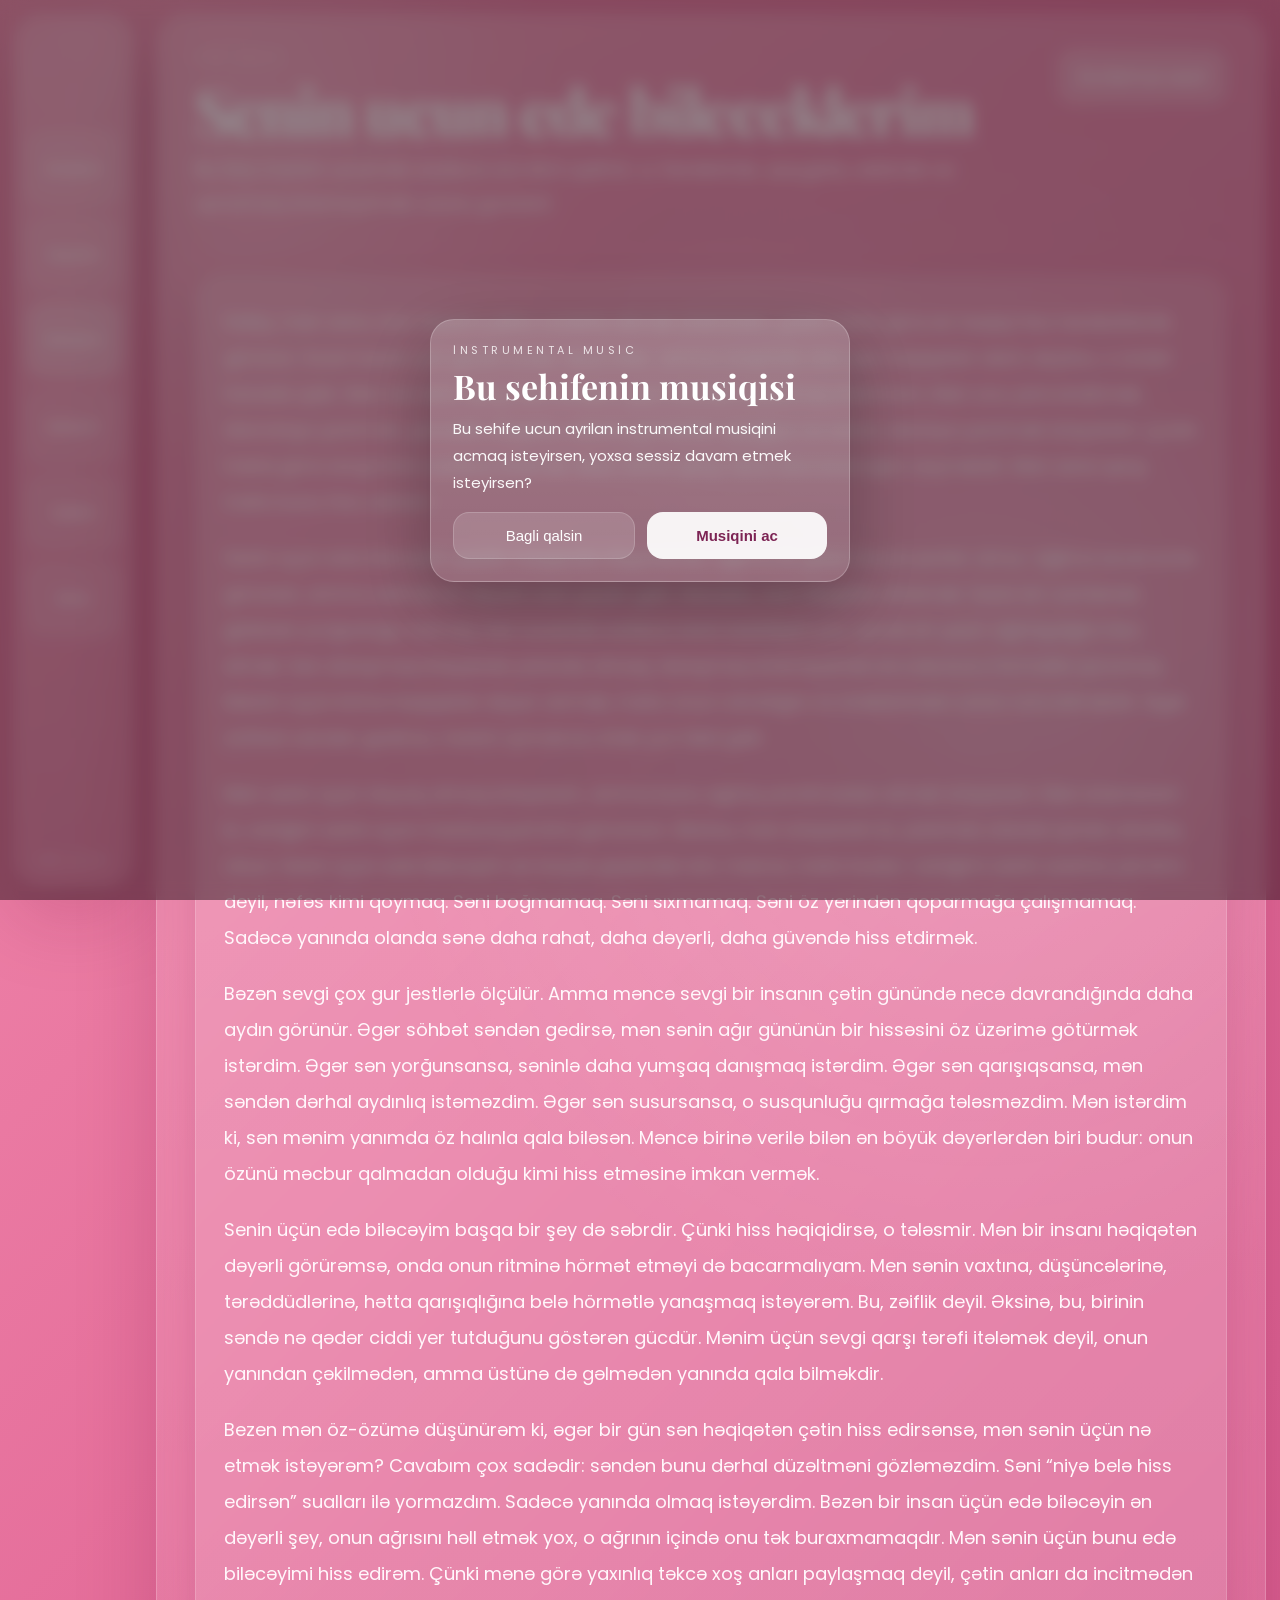
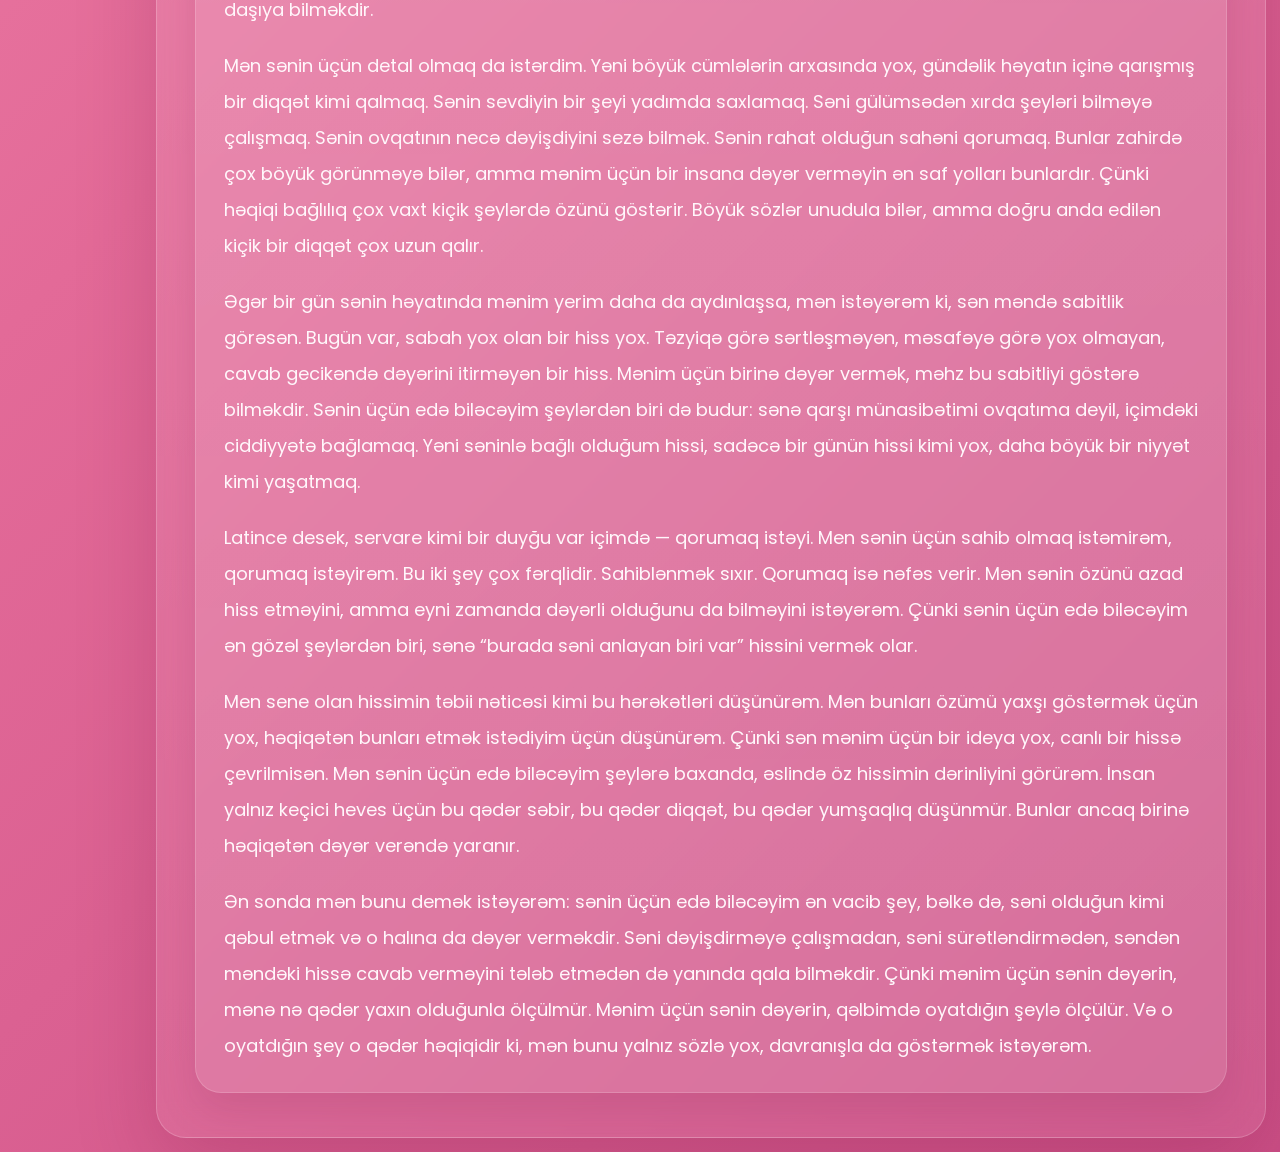
==== edeceklerim.html @ d5973ae8 "Add files via upload" ====
<!DOCTYPE html>
<html lang="az">
<head>
  <meta charset="UTF-8" />
  <meta name="viewport" content="width=device-width, initial-scale=1.0" />
  <title>Senin ucun ede bileceklerim</title>
  <link rel="preconnect" href="https://fonts.googleapis.com">
  <link rel="preconnect" href="https://fonts.gstatic.com" crossorigin>
  <link href="https://fonts.googleapis.com/css2?family=Playfair+Display:wght@500;700&family=Poppins:wght@300;400;500&display=swap" rel="stylesheet">
  <link rel="stylesheet" href="style.css" />
</head>
<body>

<div class="music-popup-overlay show" id="musicPopup">
  <div class="music-popup">
    <div class="music-popup-kicker">instrumental music</div>
    <h3>Bu sehifenin musiqisi</h3>
    <p>Bu sehife ucun ayrilan instrumental musiqini acmaq isteyirsen, yoxsa sessiz davam etmek isteyirsen?</p>
    <div class="music-popup-actions">
      <button class="secondary" type="button" onclick="closeMusicPopup(false)">Bagli qalsin</button>
      <button class="primary" type="button" onclick="closeMusicPopup(true)">Musiqini ac</button>
    </div>
  </div>
</div>
<audio id="pageAudio" class="page-audio" preload="auto" loop>
  <source src="Daylight (Instrumental).mp3" type="audio/mpeg">
</audio>

  <div class="page">
    <aside class="sidebar">
      <div class="brand"></div>
      <nav class="side-links">
        <a href="index.html" class="">Sevdiyim</a>
<a href="hislerim.html" class="">Heyatim</a>
<a href="edeceklerim.html" class="active">Herseyim</a>
<a href="niyyetim.html" class="">Meleyim</a>
<a href="mektub.html" class="">Qelbim</a>
      
        <a href="latin-arzular.html">Sirrim</a>
      </nav>
      <div class="side-note">for haley</div>
    </aside>
    <main class="content">
      
        <section class="section-page">
          <div class="section-top">
            <div>
              <div class="section-kicker">for haley</div>
              <h1 class="section-title">Senin ucun ede bileceklerim</h1>
              <p class="section-intro">Bu hiss menim ucumde sadece söz kimi qalmir; o, hereketde, qaygida, sebirde ve qorumaq istemeyimde ozunu gosterir.</p>
            </div>
            <a class="back-link" href="index.html">Sevdiyimye qayit</a>
          </div>
          <div class="long-card">
            <p>Haley, men sene olan hissimi yalnız sözlərlə demək istəmirəm, çünki mənə görə ən həqiqi hiss hərəkətlərdə görünür. İnsan bəzən çox gözəl sözlər deyə bilər, amma ürəyində olan şey həqiqətən dərin deyilsə, o sözlər havada qalır. Men isə sene qarşı hiss etdiyim şeyi havada saxlamaq istəmirəm. Men onu yerə endirmək, davranışa çevirmək, gündəlik diqqətə, səbirlə göstərilən qayğıya və səssiz dəstəyə çevirmək istəyərəm. Çünki mənə görə sevgi birini sadəcə istəmək deyil, birinə qarşı necə davranacağını seçməkdir. Men sene qarşı məhz bunu hiss edirəm.</p>
<p>Senin üçün edə biləcəyim şeylər haqqında düşünəndə, ağlıma ilk gələn böyük jestlər olmur. Ağlıma əvvəl xırda görünən, amma əslində ən dəyərli olan şeylər gəlir. Məsələn, səni diqqətlə dinləmək. Sənin bir cümləndə gizlənən yorğunluğu tutmaq. Sən susanda sadəcə səsin kəsildiyini yox, içində bir şeyin ağırlaşdığını hiss etmək. Sən danışmaq istəyəndə yanında olmaq, danışmaq istəməyəndə isə sükutunu hörmətlə qorumaq. Mənim üçün birinə həqiqətən dəyər vermək, məhz onun rahatlığını öz istəklərindən üstün tuta bilməkdir. Əgər söhbət səndən gedirsə, mənim içimdə bu istək çox təbii gəlir.</p>
<p>Men sənin üçün dayaq olmaq istəyərəm, amma bunu ağırlıq yaratmadan etmək istəyərəm. Mən istəmərəm ki, varlığım sənin üçün məcburiyyət kimi görünsün. Əksinə, men istəyərəm ki, yanımda olanda içində rahatlıq olsun. Sənin üçün edə biləcəyim ən böyük şeylərdən biri, məncə, məhz budur: varlığımı sənin üzərinə yük kimi deyil, nəfəs kimi qoymaq. Səni boğmamaq. Səni sıxmamaq. Səni öz yerindən qoparmağa çalışmamaq. Sadəcə yanında olanda sənə daha rahat, daha dəyərli, daha güvəndə hiss etdirmək.</p>
<p>Bəzən sevgi çox gur jestlərlə ölçülür. Amma məncə sevgi bir insanın çətin günündə necə davrandığında daha aydın görünür. Əgər söhbət səndən gedirsə, mən sənin ağır gününün bir hissəsini öz üzərimə götürmək istərdim. Əgər sən yorğunsansa, səninlə daha yumşaq danışmaq istərdim. Əgər sən qarışıqsansa, mən səndən dərhal aydınlıq istəməzdim. Əgər sən susursansa, o susqunluğu qırmağa tələsməzdim. Mən istərdim ki, sən mənim yanımda öz halınla qala biləsən. Məncə birinə verilə bilən ən böyük dəyərlərdən biri budur: onun özünü məcbur qalmadan olduğu kimi hiss etməsinə imkan vermək.</p>
<p>Senin üçün edə biləcəyim başqa bir şey də səbrdir. Çünki hiss həqiqidirsə, o tələsmir. Mən bir insanı həqiqətən dəyərli görürəmsə, onda onun ritminə hörmət etməyi də bacarmalıyam. Men sənin vaxtına, düşüncələrinə, tərəddüdlərinə, hətta qarışıqlığına belə hörmətlə yanaşmaq istəyərəm. Bu, zəiflik deyil. Əksinə, bu, birinin səndə nə qədər ciddi yer tutduğunu göstərən gücdür. Mənim üçün sevgi qarşı tərəfi itələmək deyil, onun yanından çəkilmədən, amma üstünə də gəlmədən yanında qala bilməkdir.</p>
<p>Bezen mən öz-özümə düşünürəm ki, əgər bir gün sən həqiqətən çətin hiss edirsənsə, mən sənin üçün nə etmək istəyərəm? Cavabım çox sadədir: səndən bunu dərhal düzəltməni gözləməzdim. Səni “niyə belə hiss edirsən” sualları ilə yormazdım. Sadəcə yanında olmaq istəyərdim. Bəzən bir insan üçün edə biləcəyin ən dəyərli şey, onun ağrısını həll etmək yox, o ağrının içində onu tək buraxmamaqdır. Mən sənin üçün bunu edə biləcəyimi hiss edirəm. Çünki mənə görə yaxınlıq təkcə xoş anları paylaşmaq deyil, çətin anları da incitmədən daşıya bilməkdir.</p>
<p>Mən sənin üçün detal olmaq da istərdim. Yəni böyük cümlələrin arxasında yox, gündəlik həyatın içinə qarışmış bir diqqət kimi qalmaq. Sənin sevdiyin bir şeyi yadımda saxlamaq. Səni gülümsədən xırda şeyləri bilməyə çalışmaq. Sənin ovqatının necə dəyişdiyini sezə bilmək. Sənin rahat olduğun sahəni qorumaq. Bunlar zahirdə çox böyük görünməyə bilər, amma mənim üçün bir insana dəyər verməyin ən saf yolları bunlardır. Çünki həqiqi bağlılıq çox vaxt kiçik şeylərdə özünü göstərir. Böyük sözlər unudula bilər, amma doğru anda edilən kiçik bir diqqət çox uzun qalır.</p>
<p>Əgər bir gün sənin həyatında mənim yerim daha da aydınlaşsa, mən istəyərəm ki, sən məndə sabitlik görəsən. Bugün var, sabah yox olan bir hiss yox. Təzyiqə görə sərtləşməyən, məsafəyə görə yox olmayan, cavab gecikəndə dəyərini itirməyən bir hiss. Mənim üçün birinə dəyər vermək, məhz bu sabitliyi göstərə bilməkdir. Sənin üçün edə biləcəyim şeylərdən biri də budur: sənə qarşı münasibətimi ovqatıma deyil, içimdəki ciddiyyətə bağlamaq. Yəni səninlə bağlı olduğum hissi, sadəcə bir günün hissi kimi yox, daha böyük bir niyyət kimi yaşatmaq.</p>
<p>Latince desek, servare kimi bir duyğu var içimdə — qorumaq istəyi. Men sənin üçün sahib olmaq istəmirəm, qorumaq istəyirəm. Bu iki şey çox fərqlidir. Sahiblənmək sıxır. Qorumaq isə nəfəs verir. Mən sənin özünü azad hiss etməyini, amma eyni zamanda dəyərli olduğunu da bilməyini istəyərəm. Çünki sənin üçün edə biləcəyim ən gözəl şeylərdən biri, sənə “burada səni anlayan biri var” hissini vermək olar.</p>
<p>Men sene olan hissimin təbii nəticəsi kimi bu hərəkətləri düşünürəm. Mən bunları özümü yaxşı göstərmək üçün yox, həqiqətən bunları etmək istədiyim üçün düşünürəm. Çünki sən mənim üçün bir ideya yox, canlı bir hissə çevrilmisən. Mən sənin üçün edə biləcəyim şeylərə baxanda, əslində öz hissimin dərinliyini görürəm. İnsan yalnız keçici heves üçün bu qədər səbir, bu qədər diqqət, bu qədər yumşaqlıq düşünmür. Bunlar ancaq birinə həqiqətən dəyər verəndə yaranır.</p>
<p>Ən sonda mən bunu demək istəyərəm: sənin üçün edə biləcəyim ən vacib şey, bəlkə də, səni olduğun kimi qəbul etmək və o halına da dəyər verməkdir. Səni dəyişdirməyə çalışmadan, səni sürətləndirmədən, səndən məndəki hissə cavab verməyini tələb etmədən də yanında qala bilməkdir. Çünki mənim üçün sənin dəyərin, mənə nə qədər yaxın olduğunla ölçülmür. Mənim üçün sənin dəyərin, qəlbimdə oyatdığın şeylə ölçülür. Və o oyatdığın şey o qədər həqiqidir ki, mən bunu yalnız sözlə yox, davranışla da göstərmək istəyərəm.</p>
          
      </section>
        
    </main>
  </div>

<script>
(function() {
  try {
    const allKeys = ['home.mp3','hislerim.mp3','edeceklerim.mp3','niyyetim.mp3','mektub.mp3','latin.mp3'];
    allKeys.forEach(function(key) {
      if (key !== 'edeceklerim.mp3') {
        localStorage.removeItem('autoplay_' + key);
      }
    });
  } catch (e) {}
})();

const popupEl = document.getElementById('musicPopup');
const audioEl = document.getElementById('pageAudio');

function closeMusicPopup(shouldPlay) {
  popupEl.classList.remove('show');
  if (shouldPlay) {
    try {
      localStorage.setItem('autoplay_edeceklerim.mp3', '1');
    } catch(e) {}
    const playPromise = audioEl.play();
    if (playPromise && typeof playPromise.then === 'function') {
      playPromise.catch(function() {});
    }
  } else {
    try {
      localStorage.removeItem('autoplay_edeceklerim.mp3');
    } catch(e) {}
    audioEl.pause();
    audioEl.currentTime = 0;
  }
}

window.addEventListener('pageshow', function() {
  popupEl.classList.add('show');
  audioEl.pause();
  audioEl.currentTime = 0;
});

document.addEventListener('visibilitychange', function() {
  if (document.hidden) {
    audioEl.pause();
  }
});

window.addEventListener('beforeunload', function() {
  audioEl.pause();
  audioEl.currentTime = 0;
});
</script>

</body>
</html>
---- style.css ----
* { box-sizing: border-box; margin: 0; padding: 0; }
:root{
  --bg1:#f48eb0;
  --bg2:#e36a98;
  --bg3:#cb4f86;
  --panel: rgba(255,255,255,0.14);
  --panel-strong: rgba(255,255,255,0.20);
  --text: #fff7fb;
  --muted: rgba(255,245,250,0.88);
  --shadow: 0 28px 80px rgba(120, 18, 60, 0.22);
}
html{ scroll-behavior:smooth; }
body{
  font-family: "Poppins", system-ui, -apple-system, Segoe UI, sans-serif;
  color: var(--text);
  background: linear-gradient(135deg,var(--bg1),var(--bg2) 48%,var(--bg3));
  min-height: 100vh;
  overflow-x: hidden;
}
body::before{
  content:"";
  position:fixed; inset:0;
  background:
    radial-gradient(circle at 20% 18%, rgba(255,255,255,.16), transparent 26%),
    radial-gradient(circle at 82% 72%, rgba(255,255,255,.11), transparent 24%),
    radial-gradient(circle at 60% 42%, rgba(255,220,235,.10), transparent 22%);
  pointer-events:none;
}
.page{
  width:min(1380px, calc(100% - 28px));
  margin:14px auto;
  min-height:calc(100vh - 28px);
  display:grid;
  grid-template-columns: 120px 1fr;
  gap:22px;
  align-items:stretch;
}
.sidebar{
  position:sticky;
  top:14px;
  height:calc(100vh - 28px);
  border-radius:28px;
  background: linear-gradient(180deg, rgba(255,255,255,.16), rgba(255,255,255,.08));
  backdrop-filter: blur(14px);
  box-shadow: var(--shadow);
  border:1px solid rgba(255,255,255,.20);
  padding:16px 12px;
  display:flex;
  flex-direction:column;
  align-items:center;
}
.brand{
  width:82px; height:82px; border-radius:50%;
  border:1px solid rgba(255,255,255,.33);
  position:relative; margin-bottom:18px;
}
.brand::before,.brand::after{
  content:""; position:absolute; inset:12px;
  border-radius:50%; border:1px solid rgba(255,255,255,.22);
}
.brand::after{ inset:24px; }
.side-links{
  width:100%; display:flex; flex-direction:column; gap:10px;
}
.side-links a{
  width:100%;
  text-decoration:none; color:var(--text);
  background: rgba(255,255,255,.10);
  border:1px solid rgba(255,255,255,.14);
  border-radius:18px;
  min-height:76px;
  padding:12px 8px;
  display:flex; align-items:center; justify-content:center;
  text-align:center;
  font-size:12px; line-height:1.3; font-weight:500;
  transition:.25s ease;
}
.side-links a:hover, .side-links a.active{
  background: rgba(255,255,255,.20);
  transform: translateY(-1px);
}
.side-note{
  margin-top:auto;
  text-align:center;
  font-size:10px;
  letter-spacing:.28em;
  text-transform:uppercase;
  opacity:.78;
}
.content{
  border-radius:30px;
  background: linear-gradient(180deg, rgba(255,255,255,.14), rgba(255,255,255,.07));
  border:1px solid rgba(255,255,255,.18);
  backdrop-filter: blur(15px);
  box-shadow: var(--shadow);
  padding:34px 38px 44px;
  position:relative;
  overflow:hidden;
}
.content::before{
  content:"";
  position:absolute; inset:0;
  background: radial-gradient(circle at 74% 26%, rgba(255,255,255,.12), transparent 28%);
  pointer-events:none;
}
.hero{
  display:grid;
  grid-template-columns: 1.05fr .95fr;
  align-items:center;
  gap:18px;
  min-height:78vh;
  position:relative;
  z-index:1;
}
.eyebrow{
  font-size:11px;
  letter-spacing:.36em;
  text-transform:uppercase;
  opacity:.84;
  margin-bottom:20px;
}
h1.hero-title{
  font-family:"Playfair Display", Georgia, serif;
  font-size: clamp(62px, 8vw, 94px);
  line-height:.94;
  letter-spacing:-.04em;
  margin-bottom:22px;
  text-shadow:0 8px 24px rgba(255,255,255,.08);
}
.hero-sub{
  font-size:22px;
  line-height:1.62;
  color:var(--muted);
  max-width:560px;
  margin-bottom:28px;
}
.hero-card{
  max-width:680px;
  background: rgba(255,255,255,.12);
  border:1px solid rgba(255,255,255,.18);
  border-radius:24px;
  padding:24px 24px 22px;
  box-shadow:0 16px 40px rgba(110, 16, 60, 0.12);
}
.hero-card p{
  font-size:17px;
  line-height:1.95;
  color:var(--text);
  text-shadow:0 0 12px rgba(255,255,255,.07);
}
.cta{
  display:inline-flex;
  text-decoration:none;
  align-items:center; justify-content:center;
  margin-top:22px;
  padding:17px 28px;
  border-radius:18px;
  background: rgba(255,255,255,.24);
  border:1px solid rgba(255,255,255,.22);
  color:var(--text);
  font-size:18px;
  font-weight:500;
}
.visual{
  position:relative;
  min-height:620px;
}
.mini-hearts span{
  position:absolute;
  font-size: clamp(18px, 2.3vw, 54px);
  color: rgba(255,220,232,.86);
  filter: drop-shadow(0 0 16px rgba(255,235,242,.34));
  animation: float 3.4s ease-in-out infinite;
}
.mini-hearts span:nth-child(1){ top:70px; left:60%; }
.mini-hearts span:nth-child(2){ top:126px; left:46%; font-size:28px; animation-delay:.4s;}
.mini-hearts span:nth-child(3){ top:104px; right:16px; animation-delay:.8s;}
.mini-hearts span:nth-child(4){ top:310px; left:20%; font-size:42px; animation-delay:1s;}
.mini-hearts span:nth-child(5){ bottom:118px; left:40%; font-size:54px; animation-delay:.5s;}
.mini-hearts span:nth-child(6){ bottom:60px; right:40px; animation-delay:1.1s;}
.mini-hearts span:nth-child(7){ top:220px; right:86px; font-size:36px; animation-delay:.7s;}
.mini-hearts span:nth-child(8){ top:188px; left:84%; font-size:12px; animation-delay:.2s;}
.mini-hearts span:nth-child(9){ bottom:190px; right:6px; font-size:14px; animation-delay:1.4s;}
.heart-stage{
  position:absolute;
  right:0; top:108px;
  width:min(560px,100%);
  height:440px;
}
.outline-heart{
  position:absolute;
  border:6px solid rgba(255,206,220,.74);
  border-top:none; border-right:none;
  border-radius:300px 300px 24px 300px;
  transform:rotate(-45deg);
  filter:drop-shadow(0 0 24px rgba(255,228,236,.30));
}
.outline-heart::before,.outline-heart::after{
  content:"";
  position:absolute;
  border:inherit;
  border-radius:50%;
}
.big{
  width:315px; height:315px; left:78px; top:34px;
  animation: beat 3s ease-in-out infinite;
}
.big::before{ width:315px; height:315px; left:-157.5px; top:0; }
.big::after{ width:315px; height:315px; left:0; top:-157.5px; }
.small{
  width:238px; height:238px; right:16px; bottom:32px;
  animation: beat 3s ease-in-out infinite .7s;
}
.small::before{ width:238px; height:238px; left:-119px; top:0; }
.small::after{ width:238px; height:238px; left:0; top:-119px; }

.section-page{
  position:relative;
  z-index:1;
}
.section-top{
  display:flex;
  align-items:flex-start;
  justify-content:space-between;
  gap:18px;
  margin-bottom:28px;
}
.section-title{
  font-family:"Playfair Display", Georgia, serif;
  font-size: clamp(42px, 5vw, 68px);
  line-height: .95;
  letter-spacing:-.03em;
  margin-bottom:12px;
}
.section-kicker{
  font-size:11px;
  letter-spacing:.34em;
  text-transform:uppercase;
  opacity:.8;
  margin-bottom:14px;
}
.back-link{
  text-decoration:none;
  color:var(--text);
  background: rgba(255,255,255,.18);
  border:1px solid rgba(255,255,255,.18);
  border-radius:16px;
  padding:14px 18px;
  white-space:nowrap;
}
.section-intro{
  max-width:900px;
  font-size:19px;
  line-height:1.8;
  color:var(--muted);
  margin-bottom:26px;
}
.long-card{
  background: rgba(255,255,255,.11);
  border:1px solid rgba(255,255,255,.16);
  border-radius:26px;
  padding:28px;
  box-shadow:0 18px 42px rgba(108, 16, 60, 0.12);
}
.long-card p{
  font-size:18px;
  line-height:2;
  margin-bottom:20px;
}
.long-card p:last-child{ margin-bottom:0; }

@keyframes float{
  0%,100%{ transform:translateY(0) scale(1); opacity:.86; }
  50%{ transform:translateY(-8px) scale(1.06); opacity:1; }
}
@keyframes beat{
  0%,100%{ transform:rotate(-45deg) scale(1); }
  50%{ transform:rotate(-45deg) scale(1.05); }
}
@media (max-width: 1080px){
  .page{ grid-template-columns: 100px 1fr; }
  .hero{ grid-template-columns: 1fr; }
  .visual{ min-height:500px; }
  .heart-stage{ position:relative; top:20px; margin:0 auto; }
}
@media (max-width: 700px){
  .page{
    grid-template-columns:1fr;
    width:calc(100% - 14px);
    margin:7px auto;
    gap:12px;
  }
  .sidebar{
    position:relative;
    top:0;
    height:auto;
    flex-direction:row;
    align-items:stretch;
    overflow:auto;
    padding:10px;
  }
  .brand{ display:none; }
  .side-links{
    flex-direction:row;
    width:max-content;
  }
  .side-links a{ min-width:120px; min-height:auto; }
  .side-note{ display:none; }
  .content{ padding:22px 18px 26px; }
  .hero-title{ font-size:52px; }
  .hero-sub{ font-size:18px; }
  .hero-card p,.long-card p{ font-size:16px; line-height:1.85; }
  .section-intro{ font-size:17px; }
  .heart-stage{ width:100%; height:300px; top:0; }
  .big{ width:220px; height:220px; left:30px; top:28px; }
  .big::before{ width:220px; height:220px; left:-110px; }
  .big::after{ width:220px; height:220px; top:-110px; }
  .small{ width:168px; height:168px; right:18px; bottom:22px; }
  .small::before{ width:168px; height:168px; left:-84px; }
  .small::after{ width:168px; height:168px; top:-84px; }
}




.audio-box{
  margin-top: 22px;
  background: rgba(255,255,255,.12);
  border:1px solid rgba(255,255,255,.18);
  border-radius:20px;
  padding:16px;
  box-shadow:0 14px 34px rgba(108,16,60,.10);
}
.audio-kicker{
  font-size:11px;
  letter-spacing:.30em;
  text-transform:uppercase;
  opacity:.78;
  margin-bottom:10px;
}
.audio-box p{
  font-size:14px !important;
  line-height:1.7 !important;
  margin-bottom:10px !important;
}
audio{
  width:100%;
  height:40px;
  margin-top:8px;
}
@media (max-width: 430px){
  body{
    background: linear-gradient(135deg, #f48eb0 0%, #e36a98 52%, #cb4f86 100%);
  }
  .page{
    width:calc(100% - 12px);
    margin:6px auto;
    gap:10px;
  }
  .sidebar{
    padding:8px;
    border-radius:22px;
  }
  .side-links{
    gap:8px;
  }
  .side-links a{
    min-width:116px;
    border-radius:16px;
    padding:10px 8px;
    font-size:11px;
  }
  .content{
    border-radius:24px;
    padding:18px 14px 22px;
  }
  .hero{
    min-height:auto;
    gap:10px;
  }
  .eyebrow{
    font-size:10px;
    margin-bottom:14px;
  }
  h1.hero-title{
    font-size:44px;
    margin-bottom:16px;
  }
  .hero-sub{
    font-size:16px;
    line-height:1.55;
    margin-bottom:18px;
  }
  .hero-card{
    border-radius:18px;
    padding:16px;
  }
  .hero-card p{
    font-size:15px;
    line-height:1.82;
  }
  .cta{
    width:100%;
    font-size:16px;
    padding:15px 18px;
    border-radius:16px;
  }
  .visual{
    min-height:300px;
  }
  .heart-stage{
    height:260px;
  }
  .section-title{
    font-size:34px;
    line-height:1;
  }
  .section-intro{
    font-size:16px;
    line-height:1.72;
  }
  .section-top{
    flex-direction:column;
    align-items:flex-start;
    margin-bottom:18px;
  }
  .back-link{
    padding:12px 14px;
    font-size:14px;
  }
  .long-card{
    border-radius:18px;
    padding:16px;
  }
  .long-card p{
    font-size:15px;
    line-height:1.9;
    margin-bottom:16px;
  }
  .audio-box{
    border-radius:18px;
    padding:14px;
  }
}


.music-popup-overlay{
  position: fixed;
  inset: 0;
  background: rgba(0,0,0,.42);
  backdrop-filter: blur(8px);
  display: none;
  align-items: center;
  justify-content: center;
  z-index: 9999;
  padding: 18px;
}
.music-popup-overlay.show{ display:flex; }
.music-popup{
  width: min(420px, 100%);
  border-radius: 24px;
  padding: 22px;
  background: linear-gradient(180deg, rgba(255,255,255,.18), rgba(255,255,255,.10));
  border: 1px solid rgba(255,255,255,.22);
  box-shadow: 0 24px 70px rgba(0,0,0,.26);
  color: white;
}
.music-popup-kicker{
  font-size: 11px;
  letter-spacing: .32em;
  text-transform: uppercase;
  opacity: .8;
  margin-bottom: 10px;
}
.music-popup h3{
  font-family:"Playfair Display", Georgia, serif;
  font-size: 34px;
  line-height: 1;
  margin-bottom: 12px;
}
.music-popup p{
  font-size: 15px;
  line-height: 1.8;
  opacity: .95;
  margin-bottom: 16px;
}
.music-popup-actions{
  display:flex;
  gap: 12px;
}
.music-popup-actions button{
  flex:1;
  border:none;
  border-radius: 16px;
  padding: 14px 16px;
  cursor:pointer;
  font-size:15px;
}
.music-popup-actions .primary{
  background: rgba(255,255,255,.92);
  color:#7d2454;
  font-weight:600;
}
.music-popup-actions .secondary{
  background: rgba(255,255,255,.14);
  color:white;
  border:1px solid rgba(255,255,255,.18);
}
.page-audio{
  display:none;
}
@media (max-width: 430px){
  .music-popup{
    border-radius: 20px;
    padding: 18px;
  }
  .music-popup h3{
    font-size: 28px;
  }
  .music-popup p{
    font-size: 14px;
    line-height: 1.7;
  }
  .music-popup-actions{
    flex-direction: column;
  }
}


#pageAudio {
  display: none !important;
}
audio {
  display: none !important;
}
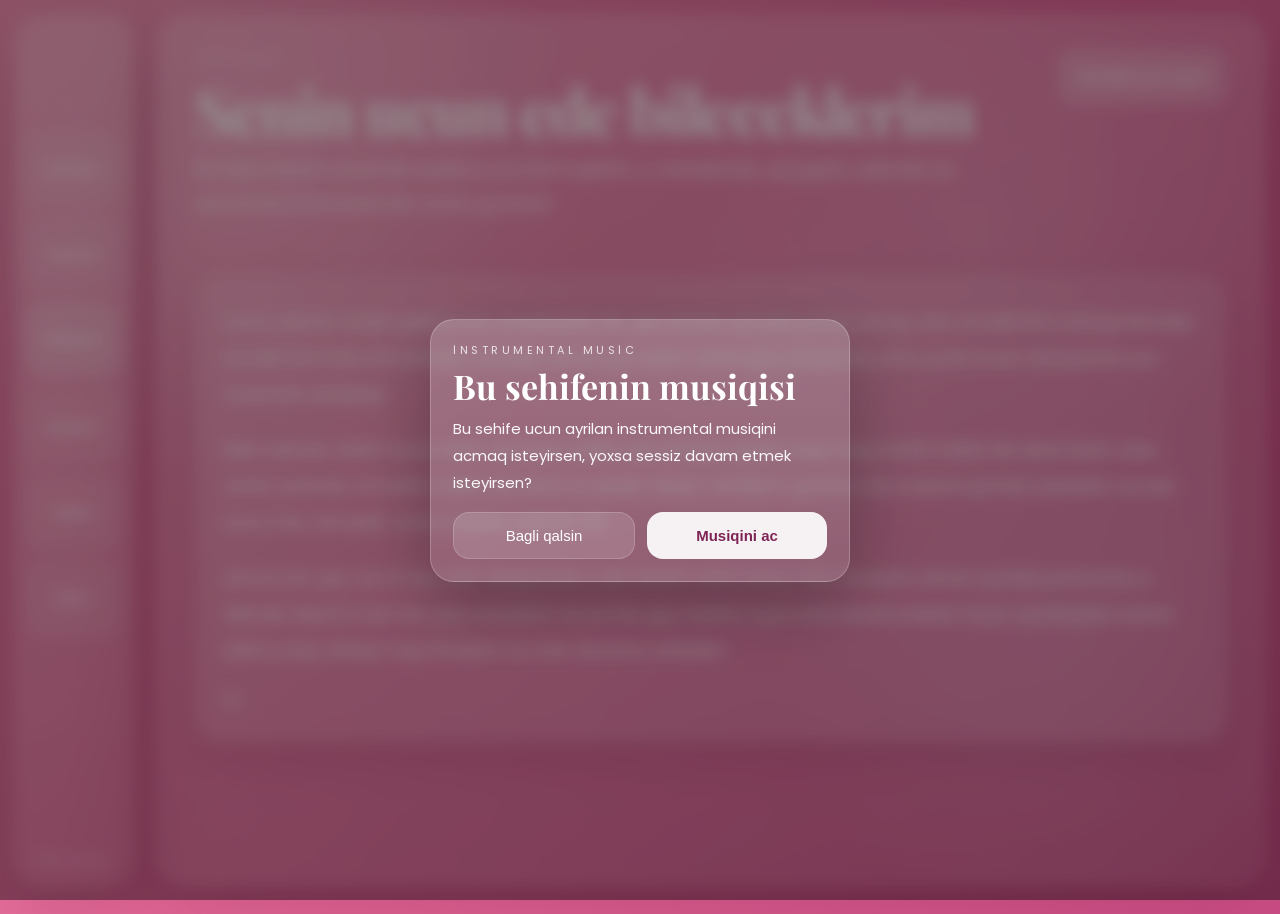
==== commit c11e6579: "Add files via upload" ====
--- a/edeceklerim.html
+++ b/edeceklerim.html
@@ -52,22 +52,10 @@
             <a class="back-link" href="index.html">Sevdiyimye qayit</a>
           </div>
           <div class="long-card">
-            <p>Haley, men sene olan hissimi yalnız sözlərlə demək istəmirəm, çünki mənə görə ən həqiqi hiss hərəkətlərdə görünür. İnsan bəzən çox gözəl sözlər deyə bilər, amma ürəyində olan şey həqiqətən dərin deyilsə, o sözlər havada qalır. Men isə sene qarşı hiss etdiyim şeyi havada saxlamaq istəmirəm. Men onu yerə endirmək, davranışa çevirmək, gündəlik diqqətə, səbirlə göstərilən qayğıya və səssiz dəstəyə çevirmək istəyərəm. Çünki mənə görə sevgi birini sadəcə istəmək deyil, birinə qarşı necə davranacağını seçməkdir. Men sene qarşı məhz bunu hiss edirəm.</p>
-<p>Senin üçün edə biləcəyim şeylər haqqında düşünəndə, ağlıma ilk gələn böyük jestlər olmur. Ağlıma əvvəl xırda görünən, amma əslində ən dəyərli olan şeylər gəlir. Məsələn, səni diqqətlə dinləmək. Sənin bir cümləndə gizlənən yorğunluğu tutmaq. Sən susanda sadəcə səsin kəsildiyini yox, içində bir şeyin ağırlaşdığını hiss etmək. Sən danışmaq istəyəndə yanında olmaq, danışmaq istəməyəndə isə sükutunu hörmətlə qorumaq. Mənim üçün birinə həqiqətən dəyər vermək, məhz onun rahatlığını öz istəklərindən üstün tuta bilməkdir. Əgər söhbət səndən gedirsə, mənim içimdə bu istək çox təbii gəlir.</p>
-<p>Men sənin üçün dayaq olmaq istəyərəm, amma bunu ağırlıq yaratmadan etmək istəyərəm. Mən istəmərəm ki, varlığım sənin üçün məcburiyyət kimi görünsün. Əksinə, men istəyərəm ki, yanımda olanda içində rahatlıq olsun. Sənin üçün edə biləcəyim ən böyük şeylərdən biri, məncə, məhz budur: varlığımı sənin üzərinə yük kimi deyil, nəfəs kimi qoymaq. Səni boğmamaq. Səni sıxmamaq. Səni öz yerindən qoparmağa çalışmamaq. Sadəcə yanında olanda sənə daha rahat, daha dəyərli, daha güvəndə hiss etdirmək.</p>
-<p>Bəzən sevgi çox gur jestlərlə ölçülür. Amma məncə sevgi bir insanın çətin günündə necə davrandığında daha aydın görünür. Əgər söhbət səndən gedirsə, mən sənin ağır gününün bir hissəsini öz üzərimə götürmək istərdim. Əgər sən yorğunsansa, səninlə daha yumşaq danışmaq istərdim. Əgər sən qarışıqsansa, mən səndən dərhal aydınlıq istəməzdim. Əgər sən susursansa, o susqunluğu qırmağa tələsməzdim. Mən istərdim ki, sən mənim yanımda öz halınla qala biləsən. Məncə birinə verilə bilən ən böyük dəyərlərdən biri budur: onun özünü məcbur qalmadan olduğu kimi hiss etməsinə imkan vermək.</p>
-<p>Senin üçün edə biləcəyim başqa bir şey də səbrdir. Çünki hiss həqiqidirsə, o tələsmir. Mən bir insanı həqiqətən dəyərli görürəmsə, onda onun ritminə hörmət etməyi də bacarmalıyam. Men sənin vaxtına, düşüncələrinə, tərəddüdlərinə, hətta qarışıqlığına belə hörmətlə yanaşmaq istəyərəm. Bu, zəiflik deyil. Əksinə, bu, birinin səndə nə qədər ciddi yer tutduğunu göstərən gücdür. Mənim üçün sevgi qarşı tərəfi itələmək deyil, onun yanından çəkilmədən, amma üstünə də gəlmədən yanında qala bilməkdir.</p>
-<p>Bezen mən öz-özümə düşünürəm ki, əgər bir gün sən həqiqətən çətin hiss edirsənsə, mən sənin üçün nə etmək istəyərəm? Cavabım çox sadədir: səndən bunu dərhal düzəltməni gözləməzdim. Səni “niyə belə hiss edirsən” sualları ilə yormazdım. Sadəcə yanında olmaq istəyərdim. Bəzən bir insan üçün edə biləcəyin ən dəyərli şey, onun ağrısını həll etmək yox, o ağrının içində onu tək buraxmamaqdır. Mən sənin üçün bunu edə biləcəyimi hiss edirəm. Çünki mənə görə yaxınlıq təkcə xoş anları paylaşmaq deyil, çətin anları da incitmədən daşıya bilməkdir.</p>
-<p>Mən sənin üçün detal olmaq da istərdim. Yəni böyük cümlələrin arxasında yox, gündəlik həyatın içinə qarışmış bir diqqət kimi qalmaq. Sənin sevdiyin bir şeyi yadımda saxlamaq. Səni gülümsədən xırda şeyləri bilməyə çalışmaq. Sənin ovqatının necə dəyişdiyini sezə bilmək. Sənin rahat olduğun sahəni qorumaq. Bunlar zahirdə çox böyük görünməyə bilər, amma mənim üçün bir insana dəyər verməyin ən saf yolları bunlardır. Çünki həqiqi bağlılıq çox vaxt kiçik şeylərdə özünü göstərir. Böyük sözlər unudula bilər, amma doğru anda edilən kiçik bir diqqət çox uzun qalır.</p>
-<p>Əgər bir gün sənin həyatında mənim yerim daha da aydınlaşsa, mən istəyərəm ki, sən məndə sabitlik görəsən. Bugün var, sabah yox olan bir hiss yox. Təzyiqə görə sərtləşməyən, məsafəyə görə yox olmayan, cavab gecikəndə dəyərini itirməyən bir hiss. Mənim üçün birinə dəyər vermək, məhz bu sabitliyi göstərə bilməkdir. Sənin üçün edə biləcəyim şeylərdən biri də budur: sənə qarşı münasibətimi ovqatıma deyil, içimdəki ciddiyyətə bağlamaq. Yəni səninlə bağlı olduğum hissi, sadəcə bir günün hissi kimi yox, daha böyük bir niyyət kimi yaşatmaq.</p>
-<p>Latince desek, servare kimi bir duyğu var içimdə — qorumaq istəyi. Men sənin üçün sahib olmaq istəmirəm, qorumaq istəyirəm. Bu iki şey çox fərqlidir. Sahiblənmək sıxır. Qorumaq isə nəfəs verir. Mən sənin özünü azad hiss etməyini, amma eyni zamanda dəyərli olduğunu da bilməyini istəyərəm. Çünki sənin üçün edə biləcəyim ən gözəl şeylərdən biri, sənə “burada səni anlayan biri var” hissini vermək olar.</p>
-<p>Men sene olan hissimin təbii nəticəsi kimi bu hərəkətləri düşünürəm. Mən bunları özümü yaxşı göstərmək üçün yox, həqiqətən bunları etmək istədiyim üçün düşünürəm. Çünki sən mənim üçün bir ideya yox, canlı bir hissə çevrilmisən. Mən sənin üçün edə biləcəyim şeylərə baxanda, əslində öz hissimin dərinliyini görürəm. İnsan yalnız keçici heves üçün bu qədər səbir, bu qədər diqqət, bu qədər yumşaqlıq düşünmür. Bunlar ancaq birinə həqiqətən dəyər verəndə yaranır.</p>
-<p>Ən sonda mən bunu demək istəyərəm: sənin üçün edə biləcəyim ən vacib şey, bəlkə də, səni olduğun kimi qəbul etmək və o halına da dəyər verməkdir. Səni dəyişdirməyə çalışmadan, səni sürətləndirmədən, səndən məndəki hissə cavab verməyini tələb etmədən də yanında qala bilməkdir. Çünki mənim üçün sənin dəyərin, mənə nə qədər yaxın olduğunla ölçülmür. Mənim üçün sənin dəyərin, qəlbimdə oyatdığın şeylə ölçülür. Və o oyatdığın şey o qədər həqiqidir ki, mən bunu yalnız sözlə yox, davranışla da göstərmək istəyərəm.</p>
-          
-      </section>
-        
-    </main>
-  </div>
+              <p>Sonra elə bir nöqtə gəldi ki biz uzaqlaşdıq hər şey birdən olmadı yavaş yavaş oldu əvvəlki kimi danışmamalar əvvəlki kimi hiss etməmələr və bəlkə də ən çox zərər verən şey susqunluq oldu çünki insan danışanda yox susanda uzaqlaşır</p>
+              <p>Mən səhvlər etdim bunu inkar etmirəm bəlkə səni kifayət qədər başa düşmədim bəlkə də sənə lazım olan anda yanında olmadım bəlkə də sənə nə qədər dəyər verdiyimi göstərmək əvəzinə içimdə saxladım və sən bunu hiss etmədin və bu mənim səhvim idi</p>
+              <p>Amma bir şey var ki heç vaxt dəyişmədi o da mənim sənə qarşı olan hisslərim idi biz ayrıldıq amma bu o demək deyil ki mən hər şeyi unutdum və ya hər şey mənim üçün bitdi əksinə bəzən insan ayrıldıqdan sonra daha yaxşı anlayır nəyi itirdiyini və mən də bunu anladım</p>
+            
 
 <script>
 (function() {
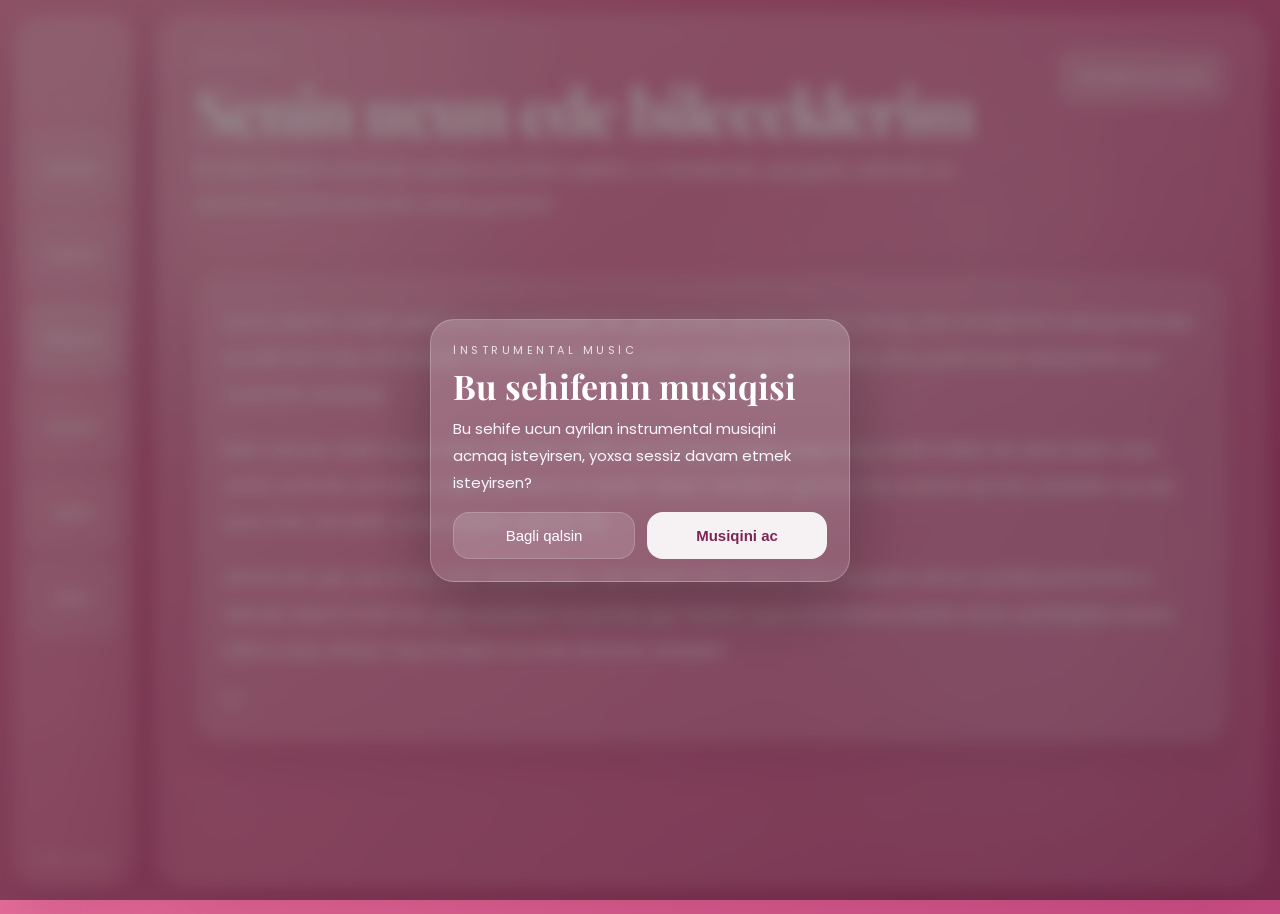
==== commit e045964b: "Update edeceklerim.html" ====
--- a/edeceklerim.html
+++ b/edeceklerim.html
@@ -3,7 +3,7 @@
 <head>
   <meta charset="UTF-8" />
   <meta name="viewport" content="width=device-width, initial-scale=1.0" />
-  <title>Senin ucun ede bileceklerim</title>
+  <title>Səni Tanıdığım Günlər</title>
   <link rel="preconnect" href="https://fonts.googleapis.com">
   <link rel="preconnect" href="https://fonts.gstatic.com" crossorigin>
   <link href="https://fonts.googleapis.com/css2?family=Playfair+Display:wght@500;700&family=Poppins:wght@300;400;500&display=swap" rel="stylesheet">
@@ -38,14 +38,14 @@
       
         <a href="latin-arzular.html">Sirrim</a>
       </nav>
-      <div class="side-note">for haley</div>
+      <div class="side-note">for leyla</div>
     </aside>
     <main class="content">
       
         <section class="section-page">
           <div class="section-top">
             <div>
-              <div class="section-kicker">for haley</div>
+              <div class="section-kicker">for leyla</div>
               <h1 class="section-title">Senin ucun ede bileceklerim</h1>
               <p class="section-intro">Bu hiss menim ucumde sadece söz kimi qalmir; o, hereketde, qaygida, sebirde ve qorumaq istemeyimde ozunu gosterir.</p>
             </div>
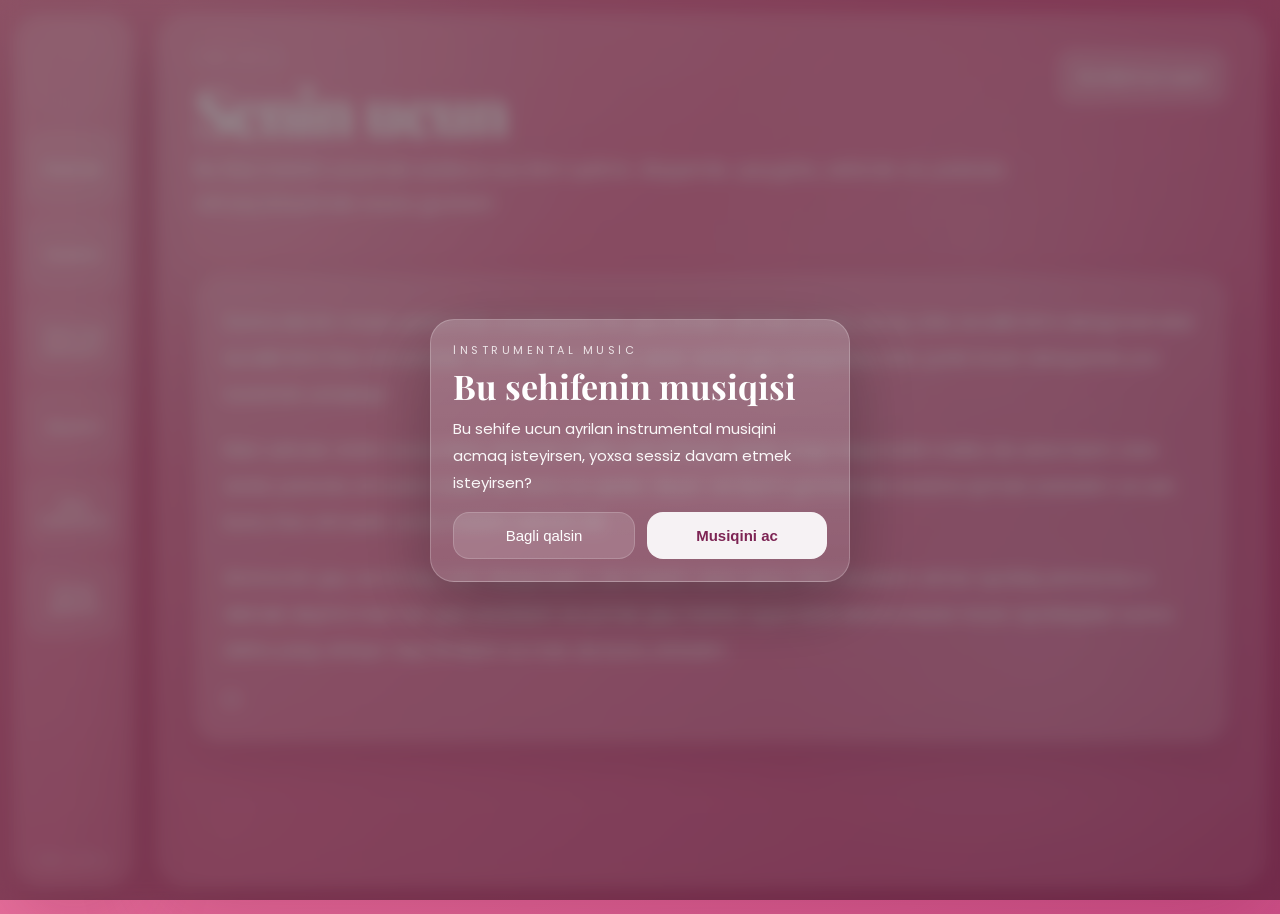
==== commit 901355b9: "Add files via upload" ====
--- a/edeceklerim.html
+++ b/edeceklerim.html
@@ -3,7 +3,7 @@
 <head>
   <meta charset="UTF-8" />
   <meta name="viewport" content="width=device-width, initial-scale=1.0" />
-  <title>Səni Tanıdığım Günlər</title>
+  <title>Senin ucun</title>
   <link rel="preconnect" href="https://fonts.googleapis.com">
   <link rel="preconnect" href="https://fonts.gstatic.com" crossorigin>
   <link href="https://fonts.googleapis.com/css2?family=Playfair+Display:wght@500;700&family=Poppins:wght@300;400;500&display=swap" rel="stylesheet">
@@ -30,24 +30,23 @@
     <aside class="sidebar">
       <div class="brand"></div>
       <nav class="side-links">
-        <a href="index.html" class="">Sevdiyim</a>
-<a href="hislerim.html" class="">Heyatim</a>
-<a href="edeceklerim.html" class="active">Herseyim</a>
-<a href="niyyetim.html" class="">Meleyim</a>
-<a href="mektub.html" class="">Qelbim</a>
-      
-        <a href="latin-arzular.html">Sirrim</a>
-      </nav>
-      <div class="side-note">for leyla</div>
+  <a href="index.html">Başlanğıc</a>
+  <a href="hislerim.html">Hisslərim</a>
+  <a href="edeceklerim.html">Sənə verə biləcəyim</a>
+  <a href="niyyetim.html">Niyyətim</a>
+  <a href="mektub.html">Sənə məktubum</a>
+  <a href="latin-arzular.html">İçimdə qalanlar</a>
+</nav>
+      <div class="side-note">for Leyla</div>
     </aside>
     <main class="content">
       
         <section class="section-page">
           <div class="section-top">
             <div>
-              <div class="section-kicker">for leyla</div>
-              <h1 class="section-title">Senin ucun ede bileceklerim</h1>
-              <p class="section-intro">Bu hiss menim ucumde sadece söz kimi qalmir; o, hereketde, qaygida, sebirde ve qorumaq istemeyimde ozunu gosterir.</p>
+              <div class="section-kicker">for Leyla</div>
+              <h1 class="section-title">Senin ucun</h1>
+              <p class="section-intro">Bu hiss menim ucumde sadece soz kimi qalmir; diqqetde, qaygida, sebirde ve yaninda olmaq isteyimde ozunu gosterir.</p>
             </div>
             <a class="back-link" href="index.html">Sevdiyimye qayit</a>
           </div>
